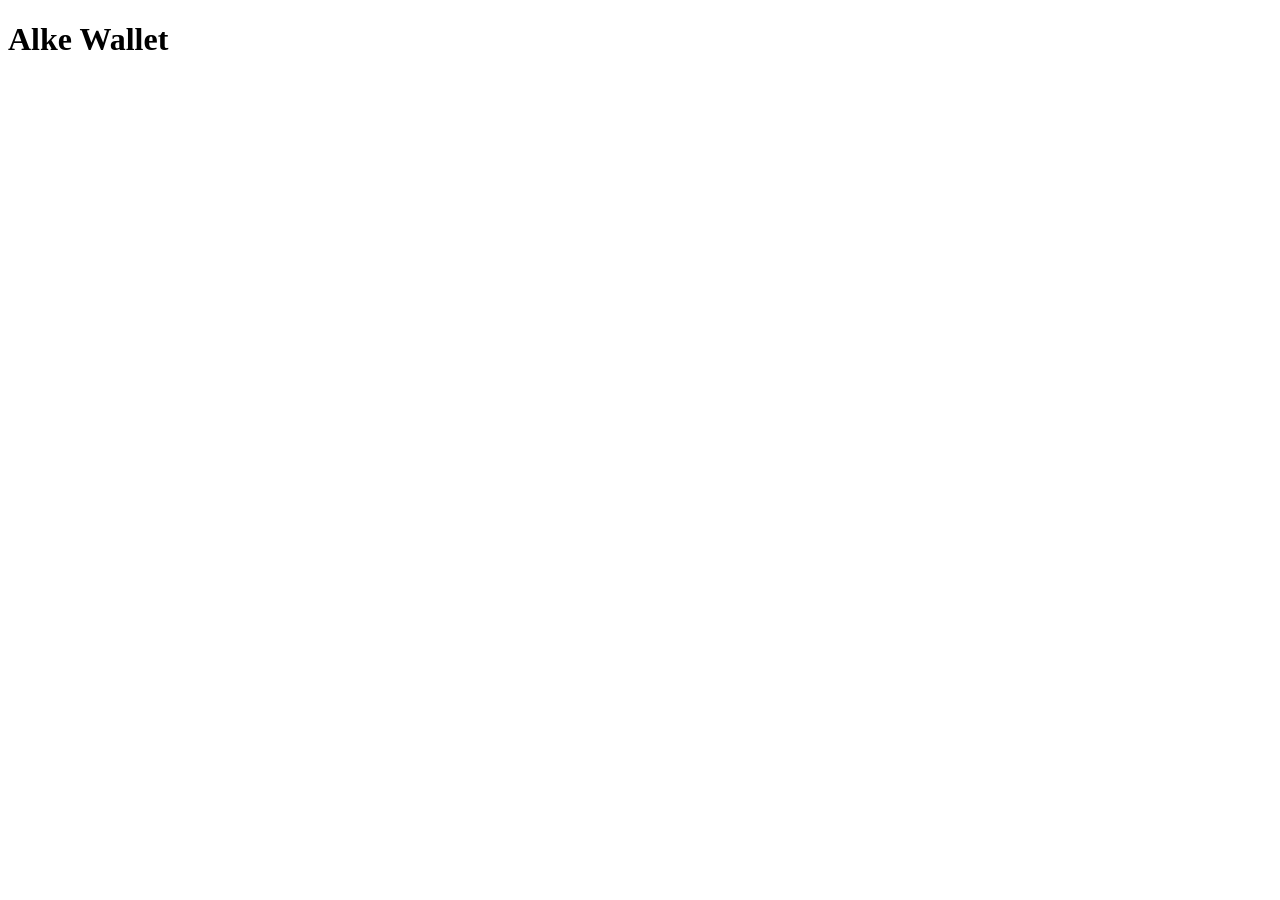
==== index.html @ eafd5151 "config branch" ====
<!DOCTYPE html>
<html lang="en">
<head>
    <meta charset="UTF-8">
    <meta name="viewport" content="width=device-width, initial-scale=1.0">
    <link ref="stylesheet" href="css\style.css">
    <title>Index</title>
</head>
<body>
    <header>
        <h1> Alke Wallet</h1>
    </header>

    <main>
    <section>
        

    </section>

    </main>

    <footer>
        
    </footer>
</body>

</html>
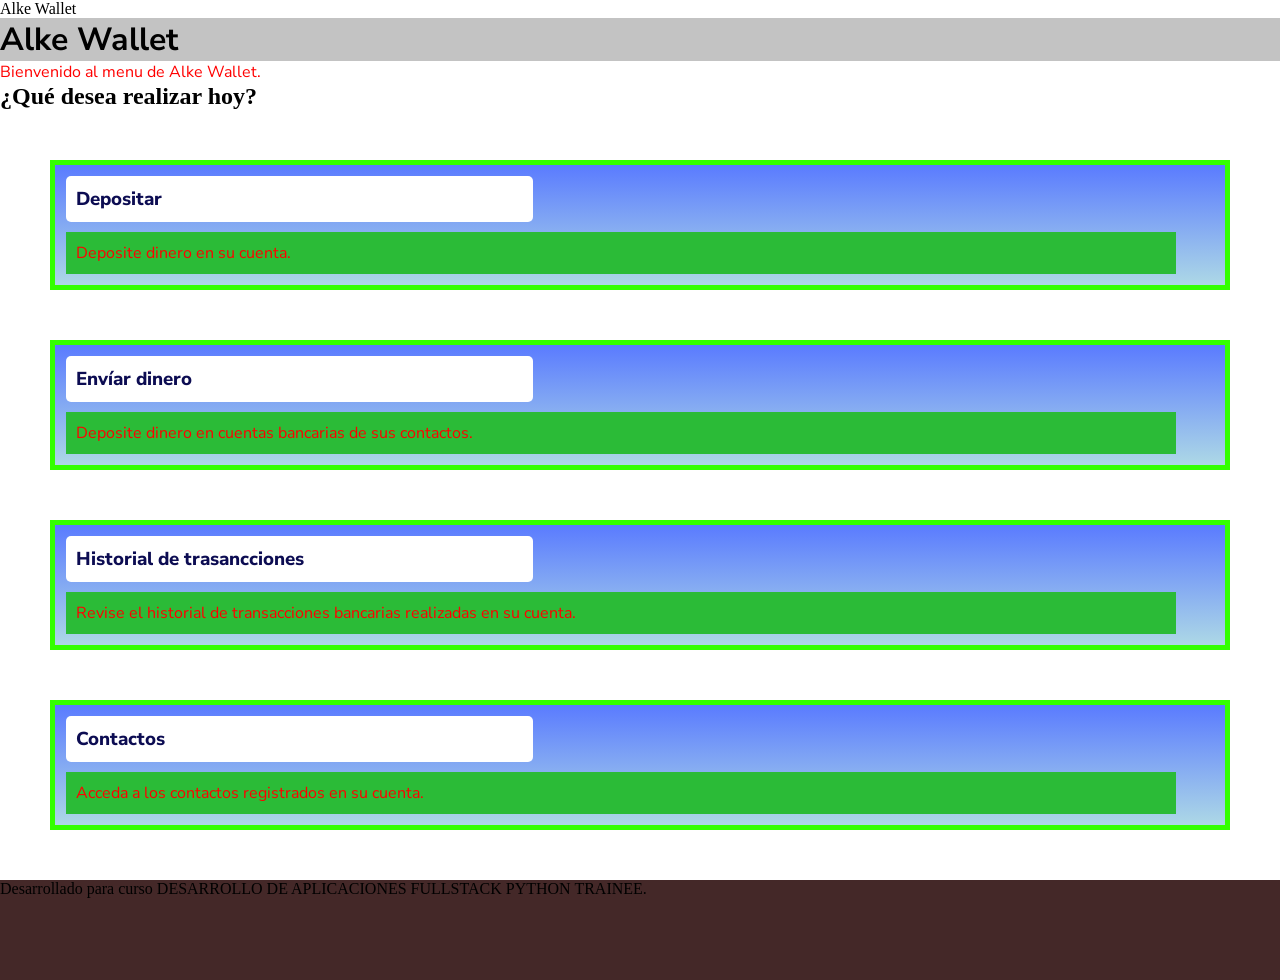
==== commit 45ec37dc: "progreso CSS en Main Menu" ====
--- a/index.html
+++ b/index.html
@@ -3,25 +3,48 @@
 <head>
     <meta charset="UTF-8">
     <meta name="viewport" content="width=device-width, initial-scale=1.0">
-    <link ref="stylesheet" href="css\style.css">
-    <title>Index</title>
+    <link rel="stylesheet" href="css/style.css"
+    <title>Alke Wallet</title>
 </head>
 <body>
-    <header>
-        <h1> Alke Wallet</h1>
+<header>
+    <h1>Alke Wallet</h1>
     </header>
 
     <main>
+
     <section>
-        
+    <p> Bienvenido al menu de Alke Wallet.  </p>
 
+    <h2> ¿Qué desea realizar hoy? </h2>
+
+    <div class="caja-seccion-menu">
+    <div class="caja-boton"> <h3> Depositar </h3> </div>
+    <p class="caja-texto-seccion"> Deposite dinero en su cuenta. </p>
+    </div>
+
+    <div class="caja-seccion-menu">
+    <div class="caja-boton"> <h3>Envíar dinero</h3> </div>
+    <p class="caja-texto-seccion"> Deposite dinero en cuentas bancarias de sus contactos. </p>
+    </div>  
+    
+    <div class="caja-seccion-menu">
+    <div class="caja-boton"> <h3>Historial de trasancciones</h3> </div>
+    <p class="caja-texto-seccion"> Revise el historial de transacciones bancarias realizadas en su cuenta. </p>
+    </div>
+
+    <div class="caja-seccion-menu">
+    <div class="caja-boton"> <h3>Contactos</h3> </div>
+        <p class="caja-texto-seccion"> Acceda a los contactos registrados en su cuenta.  </p>
+    </div>
     </section>
 
     </main>
 
     <footer>
-        
+    <div class="footer"
+    <p> Desarrollado para curso DESARROLLO DE APLICACIONES FULLSTACK PYTHON TRAINEE.</p>
+    </div>
     </footer>
 </body>
-
 </html>
--- a/css/style.css
+++ b/css/style.css
@@ -0,0 +1,78 @@
+
+/*Tipografia*/
+@import url('https://fonts.googleapis.com/css2?family=Nunito+Sans:ital,opsz,wght@0,6..12,200..1000;1,6..12,200..1000&display=swap');
+
+/*Universal Reset*/
+* {
+    padding: 0;
+    margin: 0;
+    box-sizing: border-box;
+
+}
+
+/*selector de etiqueta */
+h1 {
+    background-color: rgb(195, 195, 195);
+    font-family: "Nunito Sans", sans-serif;
+} 
+
+h3 {
+    font-family: "Nunito Sans", sans-serif;
+    color: rgb(12, 12, 82);
+    font-weight: 800;
+}
+
+p {
+    font-family: "Nunito Sans", sans-serif;
+}
+
+.caja-boton {
+background-color: rgb(255, 255, 255);
+padding: 10px;
+margin: 10px;
+border: none; 
+height: 50%;
+width: 40%;
+border-radius: 5px;
+}
+
+.caja-texto-seccion {
+background-color: rgb(43, 187, 55);
+padding: 10px;
+margin: 10px;
+border: 10px; 
+height: 50%;
+width: 95%;
+}
+
+.caja-seccion-menu {
+background-image: linear-gradient(to top, lightblue, rgb(90, 123, 255) );
+color: white;
+padding: 1px;
+margin: 50px;
+border: 5px solid rgb(51, 255, 0); 
+}
+
+.footer {
+background-color: rgb(68, 40, 40);
+height: 100px;
+width: 100%;
+}
+
+.parrafo{
+    font-family: "Roboto", sans-serif;
+}
+
+/* selector de clase */
+.parrafo_estilo_1{
+    color:rgb(35, 14, 60);
+}
+
+.parrafo_estilo_2{
+    color:blue;
+}
+
+p {
+color:red; 
+}
+
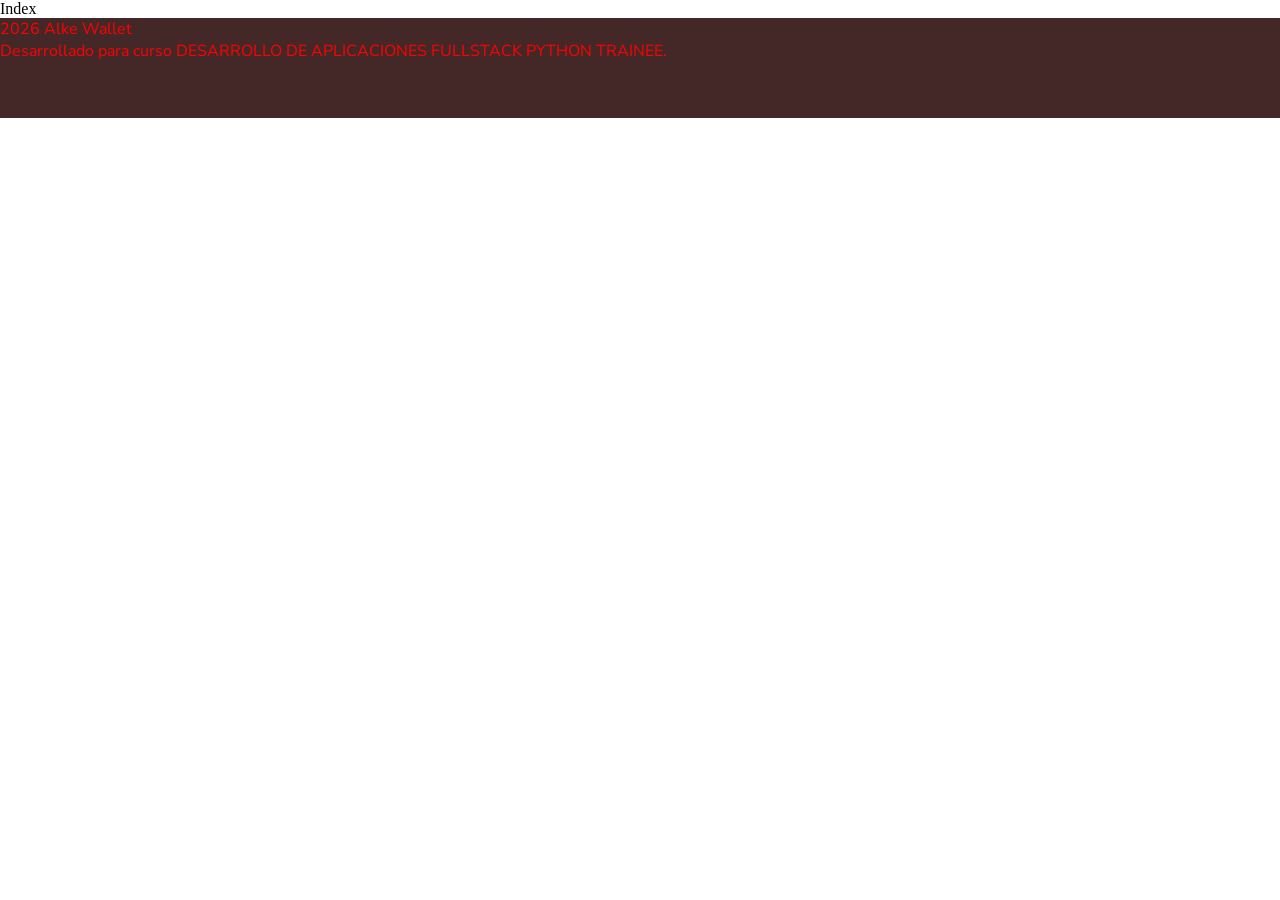
==== commit 06023f6c: "Fixed CSS link problem" ====
--- a/index.html
+++ b/index.html
@@ -3,46 +3,15 @@
 <head>
     <meta charset="UTF-8">
     <meta name="viewport" content="width=device-width, initial-scale=1.0">
-    <link rel="stylesheet" href="css/style.css"
-    <title>Alke Wallet</title>
+    <link rel="stylesheet" href="assets/css/style.css"
+    <title>Index</title>
 </head>
 <body>
-<header>
-    <h1>Alke Wallet</h1>
-    </header>
 
-    <main>
-
-    <section>
-    <p> Bienvenido al menu de Alke Wallet.  </p>
-
-    <h2> ¿Qué desea realizar hoy? </h2>
-
-    <div class="caja-seccion-menu">
-    <div class="caja-boton"> <h3> Depositar </h3> </div>
-    <p class="caja-texto-seccion"> Deposite dinero en su cuenta. </p>
-    </div>
-
-    <div class="caja-seccion-menu">
-    <div class="caja-boton"> <h3>Envíar dinero</h3> </div>
-    <p class="caja-texto-seccion"> Deposite dinero en cuentas bancarias de sus contactos. </p>
-    </div>  
-    
-    <div class="caja-seccion-menu">
-    <div class="caja-boton"> <h3>Historial de trasancciones</h3> </div>
-    <p class="caja-texto-seccion"> Revise el historial de transacciones bancarias realizadas en su cuenta. </p>
-    </div>
-
-    <div class="caja-seccion-menu">
-    <div class="caja-boton"> <h3>Contactos</h3> </div>
-        <p class="caja-texto-seccion"> Acceda a los contactos registrados en su cuenta.  </p>
-    </div>
-    </section>
-
-    </main>
 
     <footer>
-    <div class="footer"
+    <div class="footer">
+    <p>2026 Alke Wallet</p>
     <p> Desarrollado para curso DESARROLLO DE APLICACIONES FULLSTACK PYTHON TRAINEE.</p>
     </div>
     </footer>
--- a/assets/css/style.css
+++ b/assets/css/style.css
@@ -0,0 +1,85 @@
+
+/*Tipografia*/
+@import url('https://fonts.googleapis.com/css2?family=Nunito+Sans:ital,opsz,wght@0,6..12,200..1000;1,6..12,200..1000&display=swap');
+
+/*Universal Reset*/
+* {
+    padding: 0;
+    margin: 0;
+    box-sizing: border-box;
+
+}
+
+/*selector de etiqueta */
+h1 {
+    background-color: rgb(146, 26, 26);
+    font-family: "Nunito Sans", sans-serif;
+} 
+
+h3 {
+    font-family: "Nunito Sans", sans-serif;
+}
+
+p {
+    font-family: "Nunito Sans", sans-serif;
+}
+
+.boton {
+    background-color: rgb(36, 56, 184);
+    color: rgb(235, 240, 255);
+    text-decoration: none;
+}
+
+
+.caja-boton {
+background-color: rgb(36, 56, 184);
+color: rgb(235, 240, 255);
+text-decoration: none;
+font-size: 1rem;
+padding: 10px;
+margin: 10px;
+border: 2px; 
+height: 50%;
+width: 40%;
+border-radius: 5px;
+}
+
+.caja-texto-seccion {
+background-color: rgb(43, 187, 55);
+padding: 10px;
+margin: 10px;
+border: 10px; 
+height: 50%;
+width: 95%;
+}
+
+.caja-seccion-menu {
+background-image: linear-gradient(to top, lightblue, rgb(90, 123, 255) );
+color: white;
+padding: 1px;
+margin: 50px;
+border: 5px solid rgb(51, 255, 0); 
+}
+
+.footer {
+background-color: rgb(68, 40, 40);
+height: 100px;
+width: 100%;
+}
+
+.parrafo{
+    font-family: "Roboto", sans-serif;
+}
+
+/* selector de clase */
+.parrafo_estilo_1{
+    color:rgb(35, 14, 60);
+}
+
+.parrafo_estilo_2{
+    color:blue;
+}
+
+p {
+color:red; 
+}
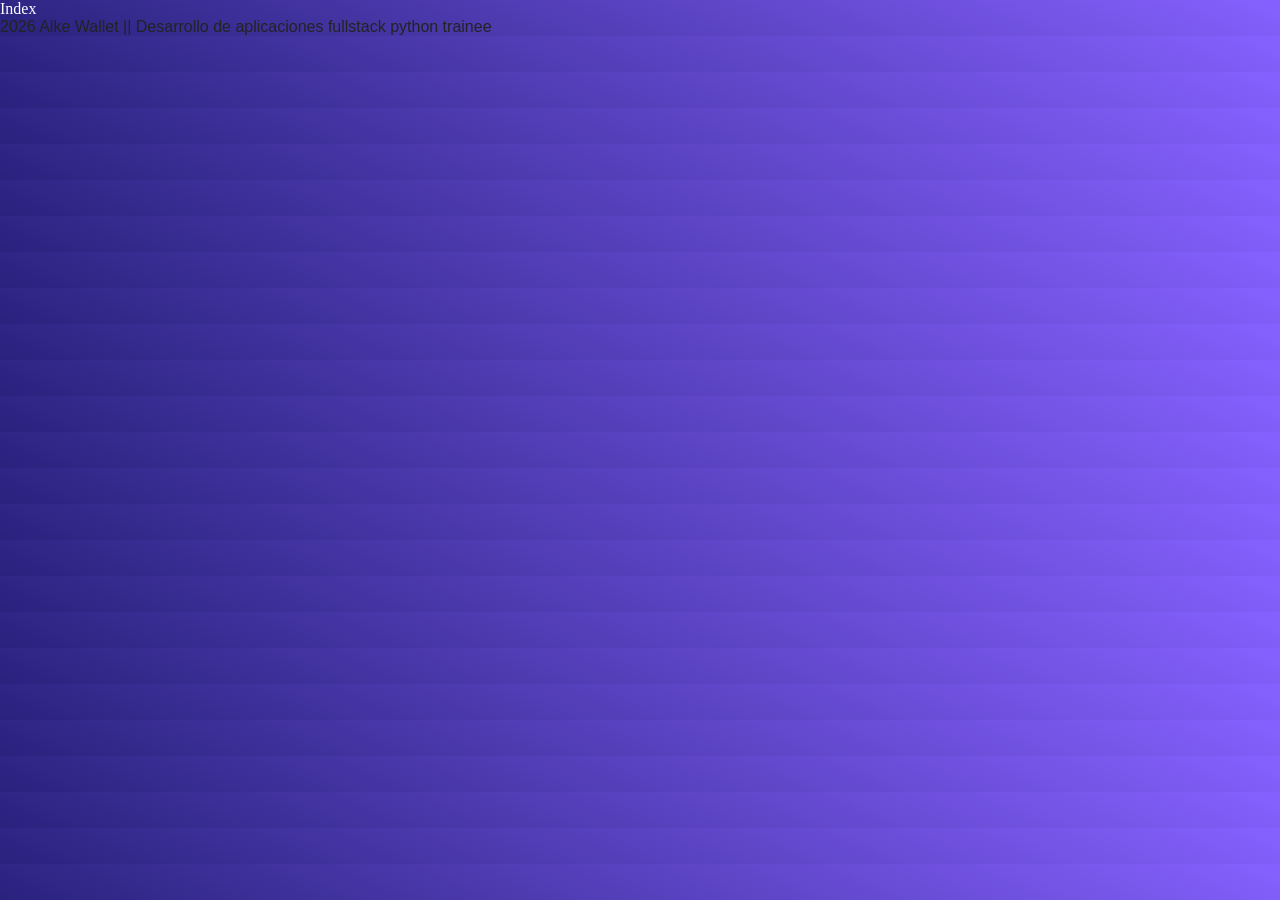
==== commit 51647692: "Clean Up - erased some extra files, changed footer" ====
--- a/index.html
+++ b/index.html
@@ -9,11 +9,10 @@
 <body>
 
 
-    <footer>
-    <div class="footer">
-    <p>2026 Alke Wallet</p>
-    <p> Desarrollado para curso DESARROLLO DE APLICACIONES FULLSTACK PYTHON TRAINEE.</p>
+    <div class="container">
+        <footer class="py-3 my-4">
+            <p class="text-center text-body-secondary">2026 Alke Wallet || Desarrollo de aplicaciones fullstack python trainee </p>
+        </footer>
     </div>
-    </footer>
 </body>
 </html>
--- a/assets/css/style.css
+++ b/assets/css/style.css
@@ -1,85 +1,91 @@
 
-/*Tipografia*/
-@import url('https://fonts.googleapis.com/css2?family=Nunito+Sans:ital,opsz,wght@0,6..12,200..1000;1,6..12,200..1000&display=swap');
-
-/*Universal Reset*/
 * {
     padding: 0;
     margin: 0;
     box-sizing: border-box;
+}
+
+:root{
+    --texto: rgb(255, 255, 255);
+}
+
+body{
+    
+    background-image: linear-gradient(25deg ,rgb(41, 34, 125), rgb(134, 97, 255));
+    color: var(--texto);
+}
+
+h1, h2, h3, h4, h5 ,h6 {
+    font-family: "Nunito Sans", sans-serif;
+}
+
+p{
+font-family: "Nunito Sans", sans-serif;
+color: rgb(35, 35, 35);
 
 }
 
-/*selector de etiqueta */
-h1 {
-    background-color: rgb(146, 26, 26);
-    font-family: "Nunito Sans", sans-serif;
-} 
-
-h3 {
-    font-family: "Nunito Sans", sans-serif;
+.btn-primary{
+    background: rgb(134, 97, 255);
+    border: none;
+    transition: transform .5s;
 }
 
-p {
-    font-family: "Nunito Sans", sans-serif;
+.form-control{
+    background-color:rgb(134, 97, 255);
+    border: none;
 }
 
-.boton {
-    background-color: rgb(36, 56, 184);
-    color: rgb(235, 240, 255);
-    text-decoration: none;
+.btn-primary:hover{
+    transform: scale(1.015);
+    box-shadow: 0 0 10px rgba(0, 0, 0, 0.29);
+    border: none;
 }
 
 
-.caja-boton {
+.contenedor-main-menu-1{
+justify-content: center;
 background-color: rgb(36, 56, 184);
-color: rgb(235, 240, 255);
-text-decoration: none;
-font-size: 1rem;
+
+}
+
+.contenedor-main-menu-2{
+background-color: rgb(167, 207, 23);
 padding: 10px;
 margin: 10px;
 border: 2px; 
-height: 50%;
-width: 40%;
 border-radius: 5px;
+width: 30%;
 }
 
-.caja-texto-seccion {
-background-color: rgb(43, 187, 55);
-padding: 10px;
-margin: 10px;
-border: 10px; 
-height: 50%;
-width: 95%;
+/* header */
+
+header h1{
+    text-align: center;
+    font-size: bold;
 }
 
-.caja-seccion-menu {
-background-image: linear-gradient(to top, lightblue, rgb(90, 123, 255) );
-color: white;
-padding: 1px;
-margin: 50px;
-border: 5px solid rgb(51, 255, 0); 
+
+/* main */
+main{
+    height: 100vh;
+    display: flex;
+    justify-content: center;
+    align-items: center;
 }
 
-.footer {
-background-color: rgb(68, 40, 40);
-height: 100px;
-width: 100%;
+main .form h2 {
+    text-align: center;
 }
 
-.parrafo{
-    font-family: "Roboto", sans-serif;
+main .form div button {
+    width: 100%;
 }
 
-/* selector de clase */
-.parrafo_estilo_1{
-    color:rgb(35, 14, 60);
-}
+/* footer */
 
-.parrafo_estilo_2{
-    color:blue;
-}
-
-p {
-color:red; 
+.footer {
+    text-align: center;
+    background-color: white;
+    margin: 0px;
 }
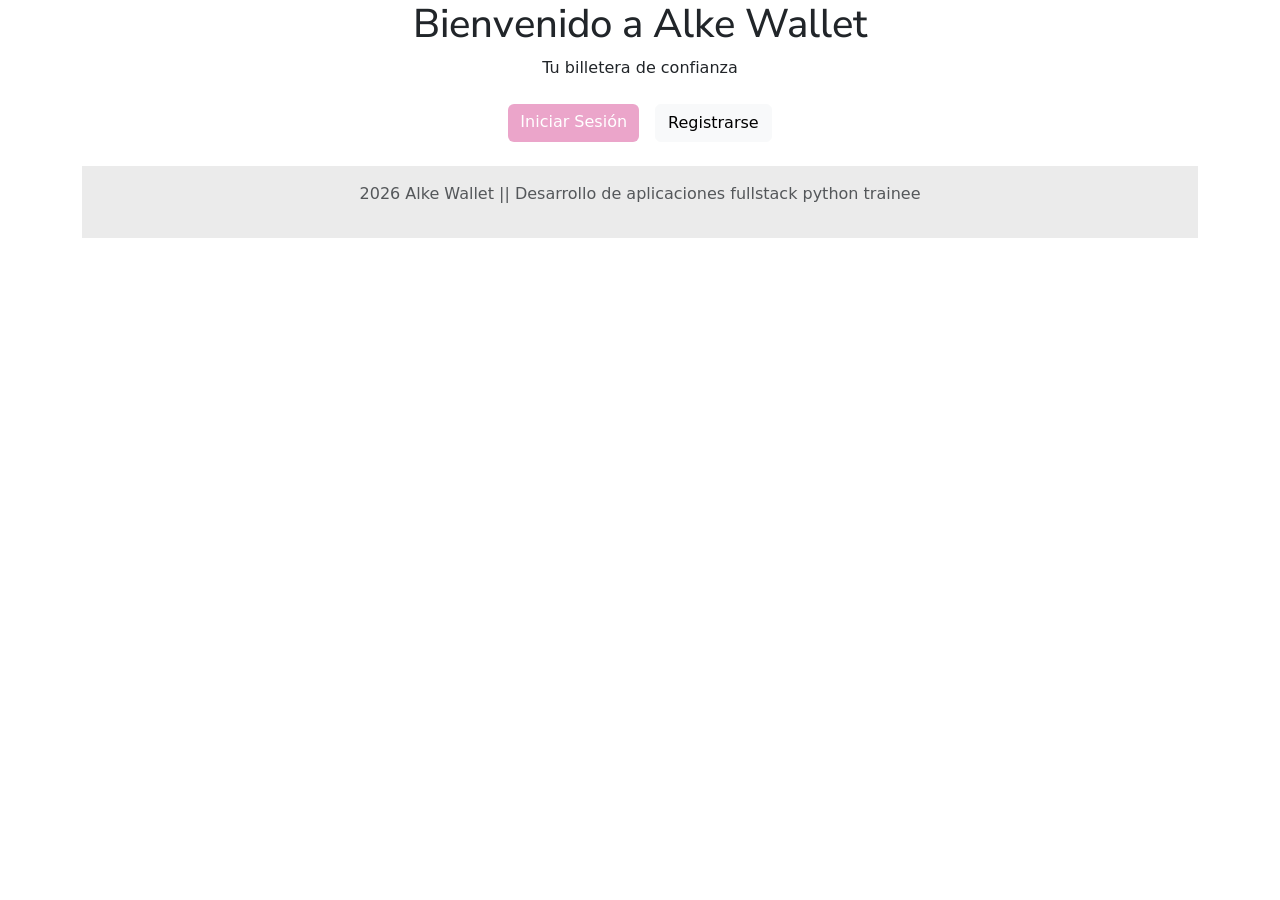
==== commit 144864cc: "commit - fixed some css styles." ====
--- a/index.html
+++ b/index.html
@@ -1,18 +1,54 @@
 <!DOCTYPE html>
-<html lang="en">
+<html lang="es">
 <head>
     <meta charset="UTF-8">
     <meta name="viewport" content="width=device-width, initial-scale=1.0">
-    <link rel="stylesheet" href="assets/css/style.css"
-    <title>Index</title>
+    <title>Landing|| Alke Wallet</title>
+    
+    <!-- Bootstrap -->
+    <link href="https://cdn.jsdelivr.net/npm/bootstrap@5.3.8/dist/css/bootstrap.min.css" rel="stylesheet">
+
+    <!-- Estilos -->
+    <link rel="stylesheet" href="assets/css/style.css">
 </head>
+
 <body>
 
+    <header class="d-flex justify-content-center">
+        <h1 class="text-center">Bienvenido a Alke Wallet</h1>
+    </header>
 
-    <div class="container">
+</html>
+
+<body>
+    <main class="container" id="index">
+        <div class="text-center">
+            <p>Tu billetera de confianza</p>
+
+            <div class="d-flex flex-column flex-md-row justify-content-center gap-3 mt-4">
+                <a href="login.html" class="btn btn-primary">
+                    Iniciar Sesión
+                </a>
+
+                <a href="register.html" class="btn btn-light">
+                    Registrarse
+                </a>
+            </div>
+        </div>
+    </main>
+
+    <script src="https://cdn.jsdelivr.net/npm/bootstrap@5.3.8/dist/js/bootstrap.bundle.min.js"></script>
+
+    <!--Footer-->
+    <div class="container text-center">
         <footer class="py-3 my-4">
             <p class="text-center text-body-secondary">2026 Alke Wallet || Desarrollo de aplicaciones fullstack python trainee </p>
         </footer>
     </div>
+
+<script src="/docs/5.3/dist/js/bootstrap.bundle.min.js" integrity="sha384-FKyoEForCGlyvwx9Hj09JcYn3nv7wiPVlz7YYwJrWVcXK/BmnVDxM+D2scQbITxI" class="astro-vvvwv3sm"></script>
+<script src="assets/js/script.js"></script>
+
 </body>
+
 </html>
--- a/assets/css/style.css
+++ b/assets/css/style.css
@@ -1,3 +1,5 @@
+
+@import url('https://fonts.googleapis.com/css2?family=Nunito+Sans:ital,opsz,wght@0,6..12,200..1000;1,6..12,200..1000&display=swap');
 
 * {
     padding: 0;
@@ -5,87 +7,33 @@
     box-sizing: border-box;
 }
 
-:root{
-    --texto: rgb(255, 255, 255);
+footer{
+  background-color: rgb(235, 235, 235);
 }
 
-body{
-    
-    background-image: linear-gradient(25deg ,rgb(41, 34, 125), rgb(134, 97, 255));
-    color: var(--texto);
+
+:root{
+    --texto: rgb(46, 46, 46);
 }
+
+
 
 h1, h2, h3, h4, h5 ,h6 {
     font-family: "Nunito Sans", sans-serif;
 }
 
-p{
-font-family: "Nunito Sans", sans-serif;
-color: rgb(35, 35, 35);
 
+.btn-primary{
+    background: rgb(235, 165, 202);
+    border: none;
+    transition: transform .5s;
+    
 }
 
-.btn-primary{
-    background: rgb(134, 97, 255);
-    border: none;
-    transition: transform .5s;
-}
 
-.form-control{
-    background-color:rgb(134, 97, 255);
+.btn-primary:hover{
+    transform: scale(1.015);
+    box-shadow: 0 0 10px rgba(0, 0, 0, 0.218);
     border: none;
 }
 
-.btn-primary:hover{
-    transform: scale(1.015);
-    box-shadow: 0 0 10px rgba(0, 0, 0, 0.29);
-    border: none;
-}
-
-
-.contenedor-main-menu-1{
-justify-content: center;
-background-color: rgb(36, 56, 184);
-
-}
-
-.contenedor-main-menu-2{
-background-color: rgb(167, 207, 23);
-padding: 10px;
-margin: 10px;
-border: 2px; 
-border-radius: 5px;
-width: 30%;
-}
-
-/* header */
-
-header h1{
-    text-align: center;
-    font-size: bold;
-}
-
-
-/* main */
-main{
-    height: 100vh;
-    display: flex;
-    justify-content: center;
-    align-items: center;
-}
-
-main .form h2 {
-    text-align: center;
-}
-
-main .form div button {
-    width: 100%;
-}
-
-/* footer */
-
-.footer {
-    text-align: center;
-    background-color: white;
-    margin: 0px;
-}
